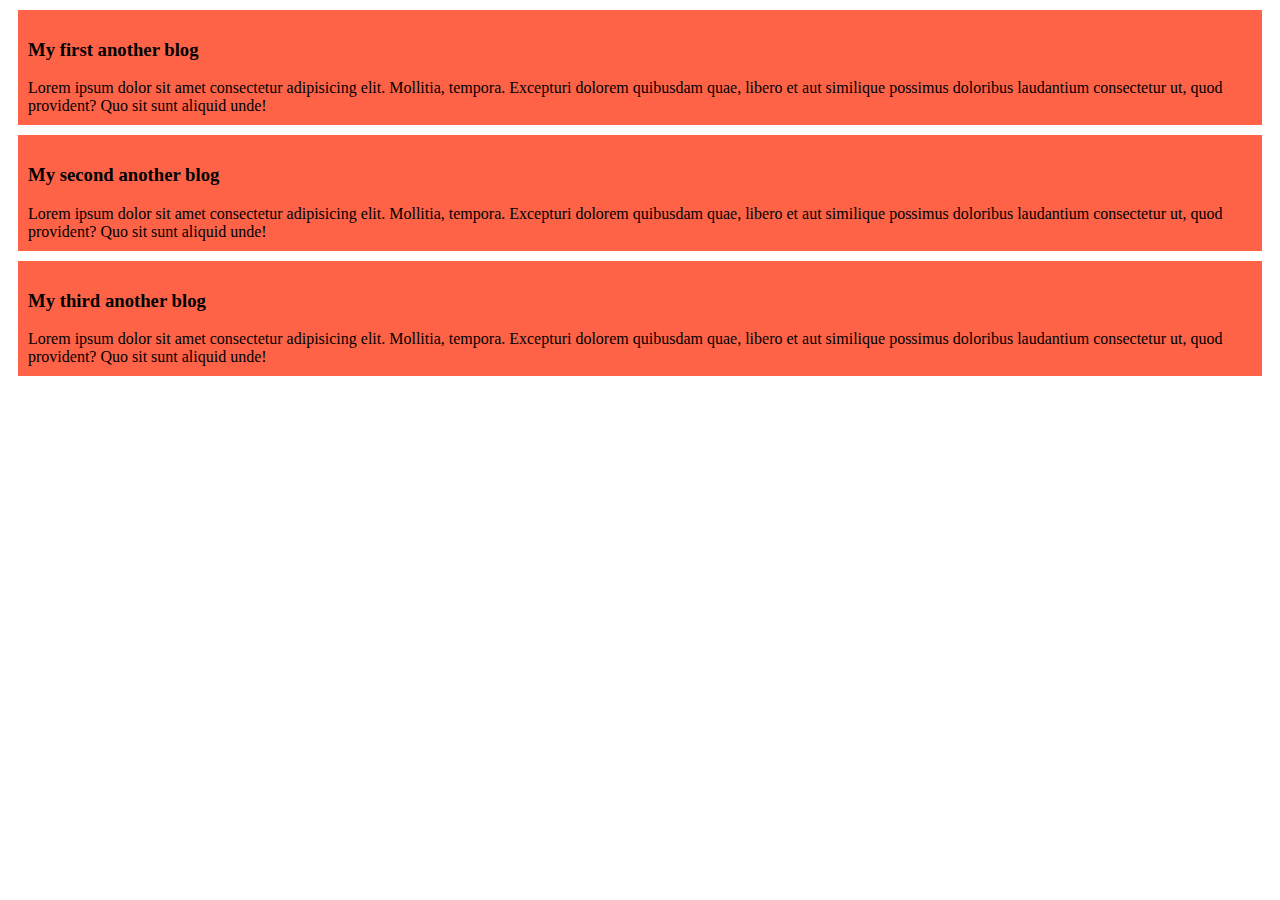
==== anotherblog.html @ 90b17be0 "First commit" ====
<!DOCTYPE html>
<html lang="en">
<head>
    <meta charset="UTF-8">
    <meta name="viewport" content="width=device-width, initial-scale=1.0">
    <title>My another website</title>
    <link rel="stylesheet" href="blog.css">
</head>
<body>
    <div>
        <h3>My first another blog </h3>
        <a>Lorem ipsum dolor sit amet consectetur adipisicing elit. Mollitia, tempora. Excepturi dolorem quibusdam quae, libero et aut similique possimus doloribus laudantium consectetur ut, quod provident? Quo sit sunt aliquid unde!</a>
        
    </div>
    <div>
        <h3>My second another blog </h3>
        <a>Lorem ipsum dolor sit amet consectetur adipisicing elit. Mollitia, tempora. Excepturi dolorem quibusdam quae, libero et aut similique possimus doloribus laudantium consectetur ut, quod provident? Quo sit sunt aliquid unde!</a>

    </div>
    <div>
        <h3>My third another blog </h3>
        <a>Lorem ipsum dolor sit amet consectetur adipisicing elit. Mollitia, tempora. Excepturi dolorem quibusdam quae, libero et aut similique possimus doloribus laudantium consectetur ut, quod provident? Quo sit sunt aliquid unde!</a>

    </div>
</body>
</html>
---- blog.css ----
div{
    background-color: tomato;
    margin: 10px;
    padding: 10px;
}
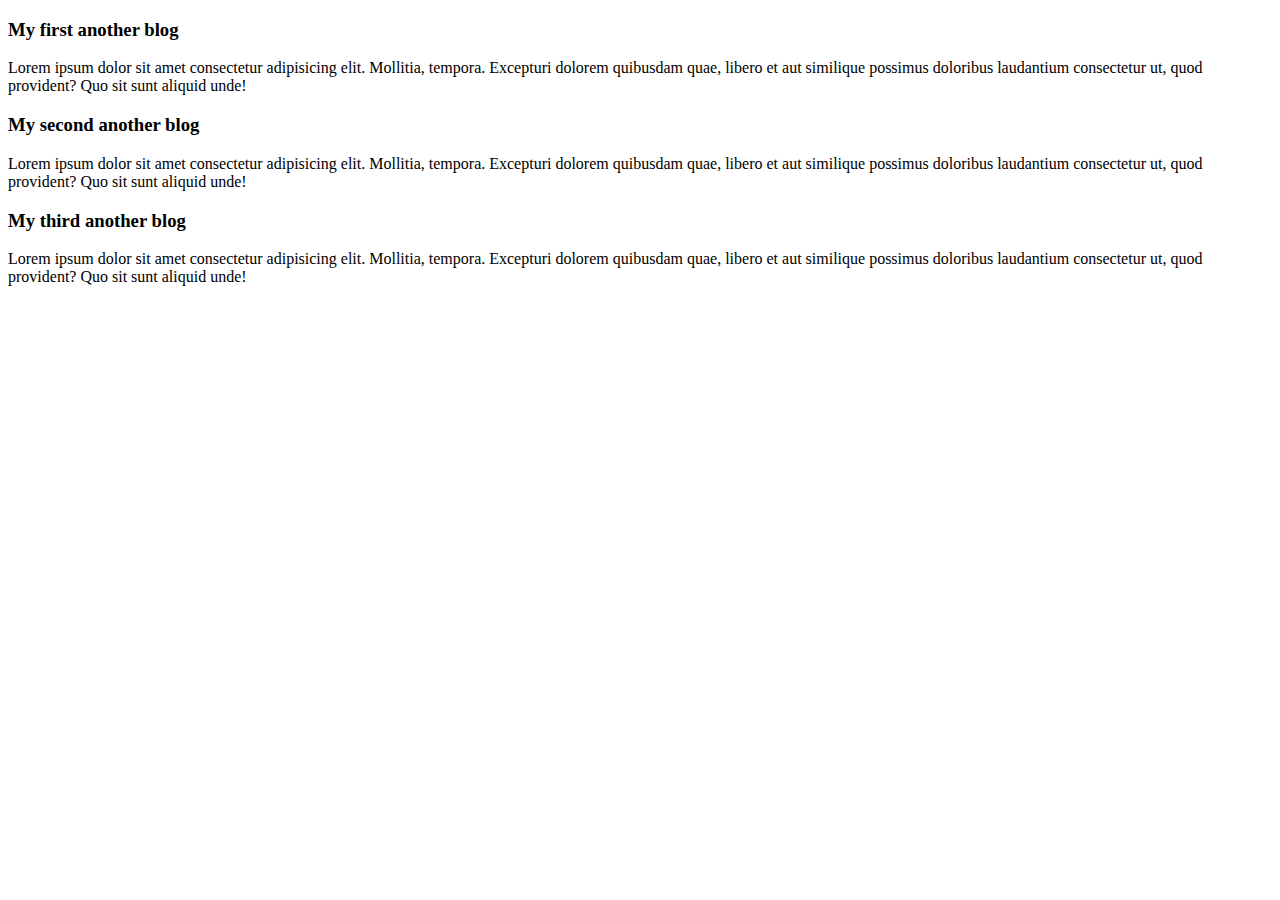
==== commit 0dc2ac34: "second commit done" ====
--- a/anotherblog.html
+++ b/anotherblog.html
@@ -4,7 +4,7 @@
     <meta charset="UTF-8">
     <meta name="viewport" content="width=device-width, initial-scale=1.0">
     <title>My another website</title>
-    <link rel="stylesheet" href="blog.css">
+    <!-- <link rel="stylesheet" href="blog.css"> -->
 </head>
 <body>
     <div>
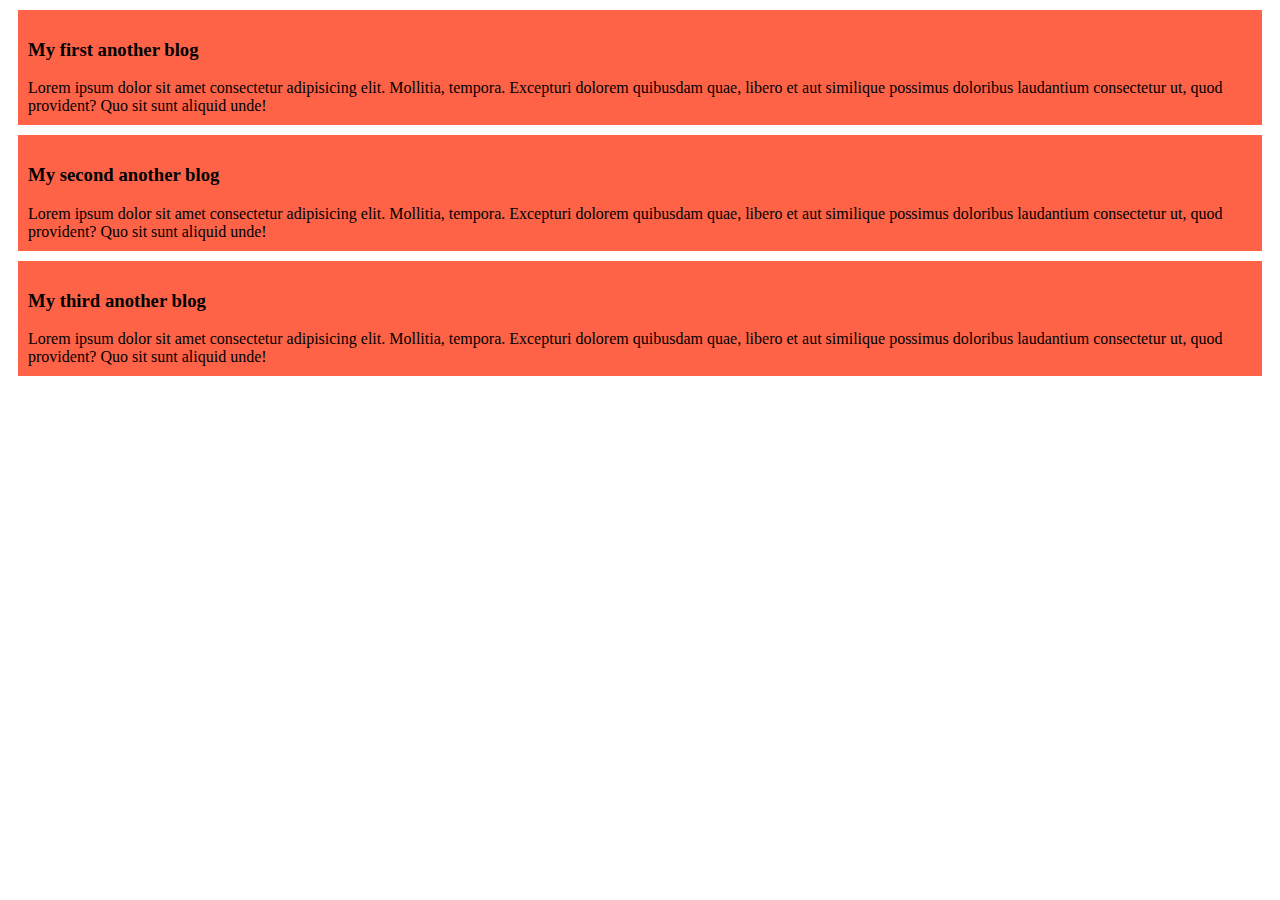
==== commit 48190bc1: "my third commit" ====
--- a/anotherblog.html
+++ b/anotherblog.html
@@ -4,7 +4,7 @@
     <meta charset="UTF-8">
     <meta name="viewport" content="width=device-width, initial-scale=1.0">
     <title>My another website</title>
-    <!-- <link rel="stylesheet" href="blog.css"> -->
+    <link rel="stylesheet" href="blog.css">
 </head>
 <body>
     <div>
